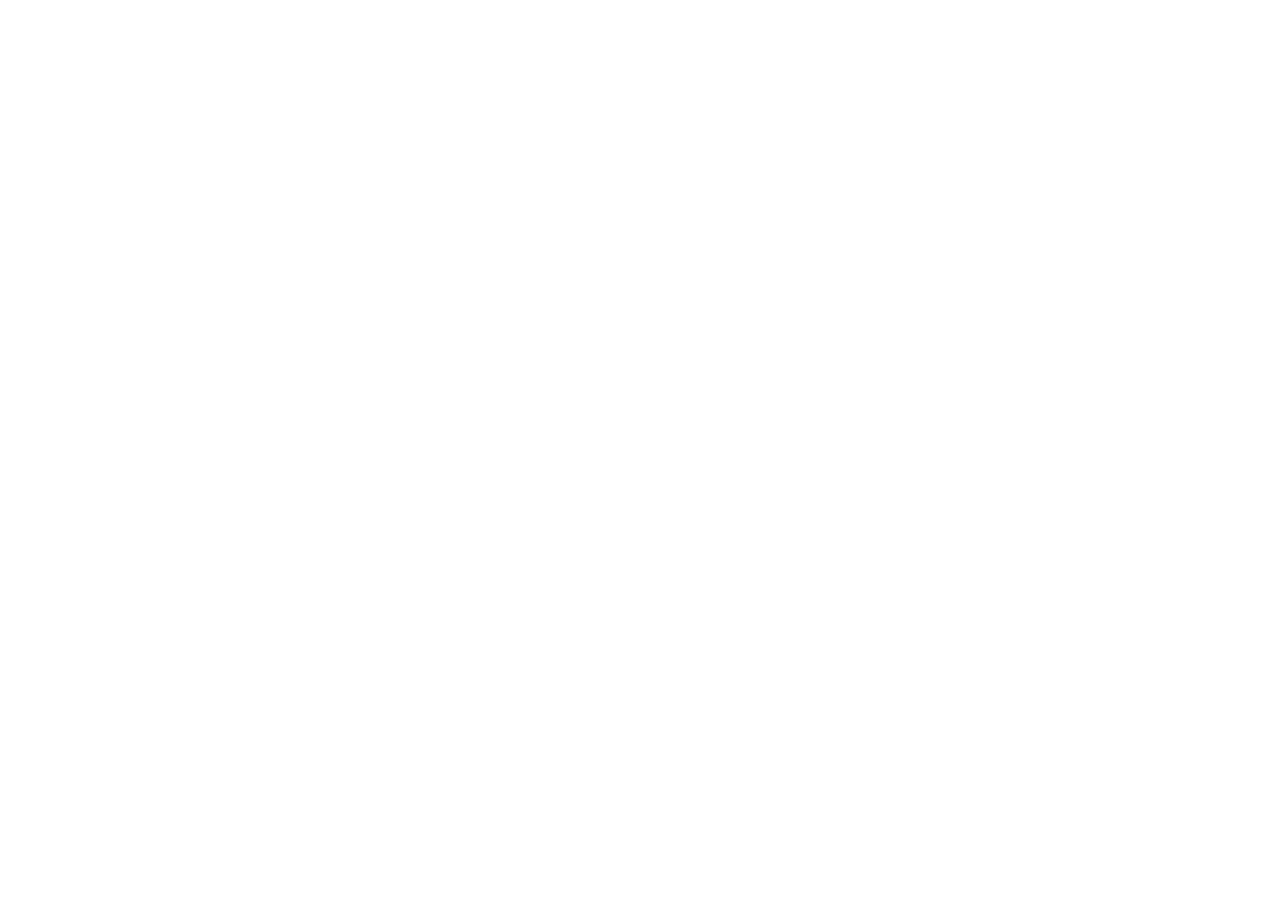
==== google_wms/index.html @ d5d096a1 "fix to adding wmslayers, now just use the GWMS.Layer need to incorporate with wmscontrol." ====
<!DOCTYPE html PUBLIC "-//W3C//DTD XHTML 1.0 Strict//EN"
  "http://www.w3.org/TR/xhtml1/DTD/xhtml1-strict.dtd">
<html xmlns="http://www.w3.org/1999/xhtml">
  <head>
    <meta http-equiv="content-type" content="text/html; charset=utf-8"/>
    <title>Google Maps WMSLayer</title>
    <script type="text/javascript"> alert = function(){};</script>
    <script
    src="http://maps.google.com/maps?file=api&amp;v=2&amp;key=ABQIAAAAyTERmRqYwOf1Ee4AOegF9xRetjBGwIc4P8WeP1_N5D3zVtRAghTq2bWtMtKxZqoMqxbAgmbuen4Nmw"
      type="text/javascript"></script>
<!--
    <script src="http://maps.google.com/maps?file=api&amp;v=2&amp;key=ABQIAAAAyTERmRqYwOf1Ee4AOegF9xSdKEdXMaiUNGBdECLKZUBd9VRTpBSPm45qgbjWklL85wavs00czt952w"
      type="text/javascript"></script>
-->
    <script type="text/javascript" src="google-wms.js"></script>
    <script type="text/javascript">

    //<![CDATA[
    var map;
    var mt;
    var urban_areas;
    function load() {
        map = new GMap2(document.getElementById("map"));

        urban_areas = new GWMS.Layer("/SOD/sod.wms?", {LAYERS:'urban_area'}, "Urban Areas");
        urban_areas.opacity = 0.8;
        
        var layer = [G_NORMAL_MAP.getTileLayers()[0]]; //, G_HYBRID_MAP.getTileLayers()[1]];
        mt = new GMapType(layer, G_NORMAL_MAP.getProjection(), 'test');
        
        map.addControl(new GLargeMapControl());
        map.addControl(new GMapTypeControl());

        map.setCenter(new GLatLng(37.35655, -120.797144), 10);
        map.insertWMSLayer(urban_areas,1);
        /*
        mt.getTileLayers().push(urban_areas);
        var c = map.getCurrentMapType()
        map.setMapType(G_NORMAL_MAP);
        map.setMapType(c);
        */
    }


GMap2.prototype.insertWMSLayer = function(wmslayer, idx){
    var mt;
    for(var i=0;mt=this.getMapTypes()[i]; ++i){
        var tl = mt.getTileLayers();
        if(idx > tl.length){ mt.getTileLayers().push(wmslayer);continue; }
        mt.getTileLayers().splice(idx, 0, wmslayer);
    }
    this.redraw();
};

GMap2.EMPTY_NORMAL_MAP = new GMapType([G_NORMAL_MAP.getTileLayers()[0]],G_NORMAL_MAP.getProjection(),'');
GMap2.EMPTY_SATELLITE_MAP = new GMapType([G_HYBRID_MAP.getTileLayers()[0]],G_NORMAL_MAP.getProjection(),'');

GMap2.prototype.removeWMSLayer = function(wmslayer){
    var mt;
    for(var i=0;mt=this.getMapTypes()[i]; ++i){
        var tls = mt.getTileLayers(); var tl;
        for(var j=0;tl = tls[j]; ++j){
            if(wmslayer==tl){
                tls.splice(j,1);
            }
        }
    }
    this.redraw();
}
GMap2.prototype.redraw = function(){
    /* trick it into forcing a redraw without loading images unnecessarily */
    var c = this.getCurrentMapType();
    var cmt = new GMapType([c.getTileLayers()[0]],G_NORMAL_MAP.getProjection(),'');
    this.setMapType(cmt);
    return this.setMapType(c);
};
    //]]>
    </script>
  </head>
  <body onload="load()" onunload="GUnload()">
    <div id="map" style="width: 600px; height: 500px"></div>
  </body>
</html>
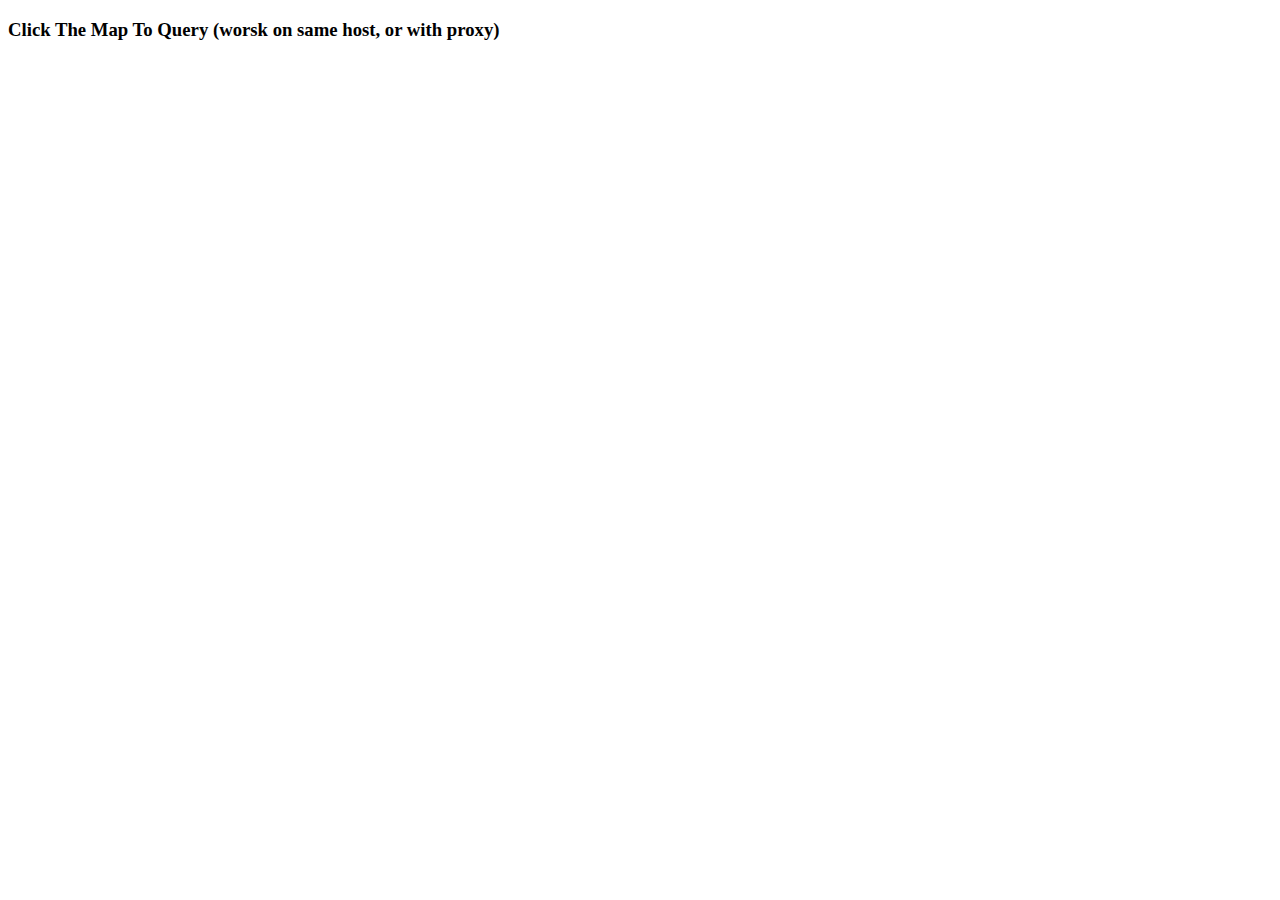
==== commit 12ef7928: "fix getFeatureInfo" ====
--- a/google_wms/index.html
+++ b/google_wms/index.html
@@ -4,80 +4,48 @@
   <head>
     <meta http-equiv="content-type" content="text/html; charset=utf-8"/>
     <title>Google Maps WMSLayer</title>
+     <link href="http://bpgeo.googlecode.com/svn/trunk/google_wms/legend.css" type="text/css" rel="stylesheet" />
     <script type="text/javascript"> alert = function(){};</script>
-    <script
-    src="http://maps.google.com/maps?file=api&amp;v=2&amp;key=ABQIAAAAyTERmRqYwOf1Ee4AOegF9xRetjBGwIc4P8WeP1_N5D3zVtRAghTq2bWtMtKxZqoMqxbAgmbuen4Nmw"
+    <script src="http://maps.google.com/maps?file=api&amp;v=2&amp;key=ABQIAAAAyTERmRqYwOf1Ee4AOegF9xRetjBGwIc4P8WeP1_N5D3zVtRAghTq2bWtMtKxZqoMqxbAgmbuen4Nmw"
       type="text/javascript"></script>
-<!--
     <script src="http://maps.google.com/maps?file=api&amp;v=2&amp;key=ABQIAAAAyTERmRqYwOf1Ee4AOegF9xSdKEdXMaiUNGBdECLKZUBd9VRTpBSPm45qgbjWklL85wavs00czt952w"
       type="text/javascript"></script>
--->
+    <script src="http://maps.google.com/maps?file=api&amp;v=2&amp;key=ABQIAAAAyTERmRqYwOf1Ee4AOegF9xRyjc-JUyMkOgIP3Bd23FHRx1Wr4xQ-oR1OnxExEdglcGofenjIWr493g"
+      type="text/javascript"></script>
     <script type="text/javascript" src="google-wms.js"></script>
     <script type="text/javascript">
 
     //<![CDATA[
     var map;
     var mt;
-    var urban_areas;
+    var fires;
     function load() {
-        map = new GMap2(document.getElementById("map"));
+        map = new GMap2(document.getElementById("map"),  { draggableCursor: 'pointer' } );
 
-        urban_areas = new GWMS.Layer("/SOD/sod.wms?", {LAYERS:'urban_area'}, "Urban Areas");
-        urban_areas.opacity = 0.8;
-        
-        var layer = [G_NORMAL_MAP.getTileLayers()[0]]; //, G_HYBRID_MAP.getTileLayers()[1]];
-        mt = new GMapType(layer, G_NORMAL_MAP.getProjection(), 'test');
+        fires = new GWMS.Layer("http://169.229.201.200/cgi-bin/mapserv?map=/opt/web/fire/wms_frap.map&", {LAYERS:'FRAP,COUNTIES'}, "CA Fire Risk");
+        fires.opacity = 0.8;
         
         map.addControl(new GLargeMapControl());
         map.addControl(new GMapTypeControl());
 
         map.setCenter(new GLatLng(37.35655, -120.797144), 10);
-        map.insertWMSLayer(urban_areas,1);
-        /*
-        mt.getTileLayers().push(urban_areas);
-        var c = map.getCurrentMapType()
-        map.setMapType(G_NORMAL_MAP);
-        map.setMapType(c);
-        */
+        var wmscontrol = new WMSControl();
+        map.addControl(wmscontrol);
+        wmscontrol.addWMSLayer(fires,1);
+
+
+        /* QUERY WITH getFeatureInfo(point, fires) */
+        GEvent.addListener(map,"click", function(overlay,point) {     
+            map.getFeatureInfo(point, fires);
+        });
     }
 
 
-GMap2.prototype.insertWMSLayer = function(wmslayer, idx){
-    var mt;
-    for(var i=0;mt=this.getMapTypes()[i]; ++i){
-        var tl = mt.getTileLayers();
-        if(idx > tl.length){ mt.getTileLayers().push(wmslayer);continue; }
-        mt.getTileLayers().splice(idx, 0, wmslayer);
-    }
-    this.redraw();
-};
-
-GMap2.EMPTY_NORMAL_MAP = new GMapType([G_NORMAL_MAP.getTileLayers()[0]],G_NORMAL_MAP.getProjection(),'');
-GMap2.EMPTY_SATELLITE_MAP = new GMapType([G_HYBRID_MAP.getTileLayers()[0]],G_NORMAL_MAP.getProjection(),'');
-
-GMap2.prototype.removeWMSLayer = function(wmslayer){
-    var mt;
-    for(var i=0;mt=this.getMapTypes()[i]; ++i){
-        var tls = mt.getTileLayers(); var tl;
-        for(var j=0;tl = tls[j]; ++j){
-            if(wmslayer==tl){
-                tls.splice(j,1);
-            }
-        }
-    }
-    this.redraw();
-}
-GMap2.prototype.redraw = function(){
-    /* trick it into forcing a redraw without loading images unnecessarily */
-    var c = this.getCurrentMapType();
-    var cmt = new GMapType([c.getTileLayers()[0]],G_NORMAL_MAP.getProjection(),'');
-    this.setMapType(cmt);
-    return this.setMapType(c);
-};
     //]]>
     </script>
   </head>
   <body onload="load()" onunload="GUnload()">
+    <h3>Click The Map To Query (worsk on same host, or with proxy)</h3>
     <div id="map" style="width: 600px; height: 500px"></div>
   </body>
 </html>
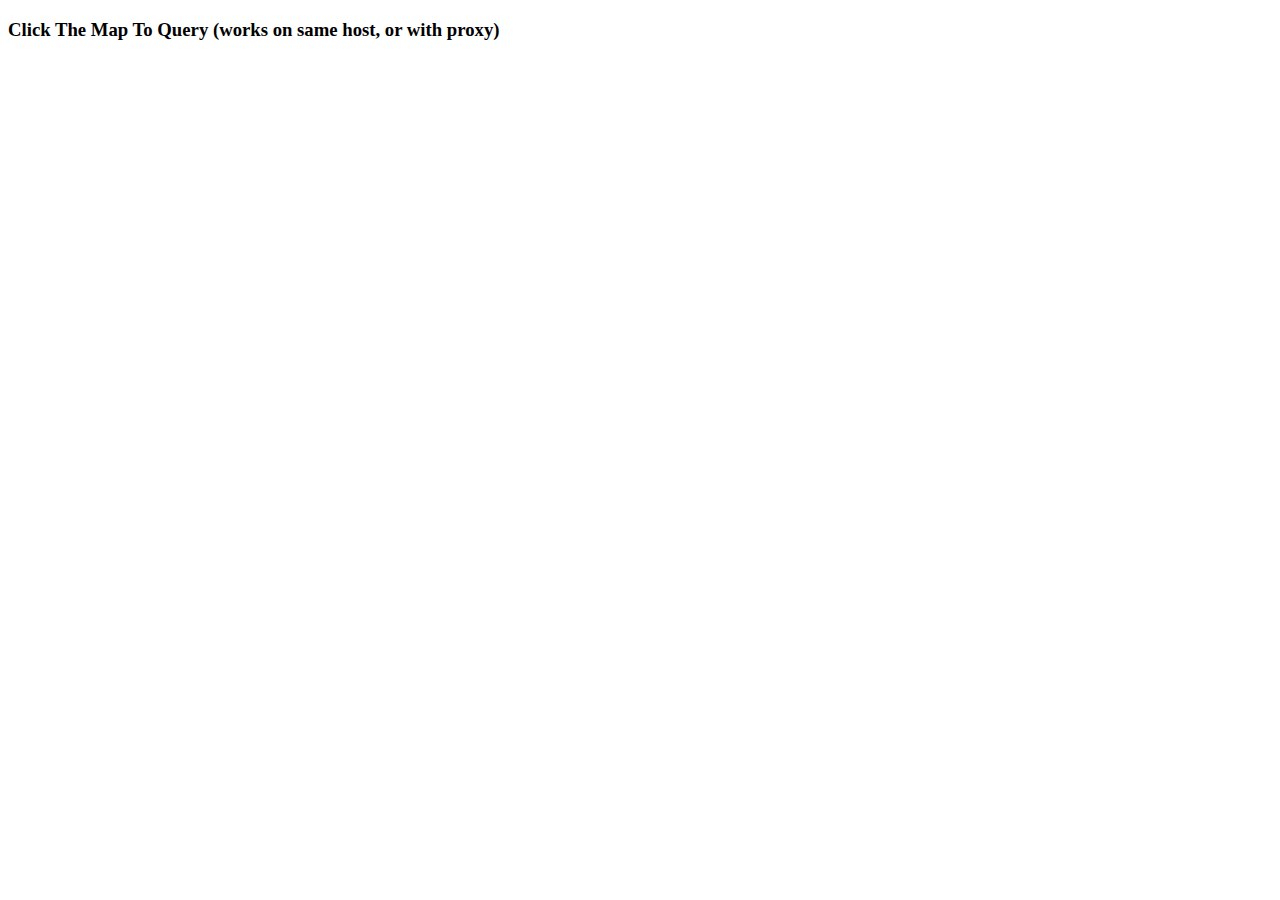
==== commit 78c5cb54: "fix spelliing. image format" ====
--- a/google_wms/index.html
+++ b/google_wms/index.html
@@ -45,7 +45,7 @@
     </script>
   </head>
   <body onload="load()" onunload="GUnload()">
-    <h3>Click The Map To Query (worsk on same host, or with proxy)</h3>
+    <h3>Click The Map To Query (works on same host, or with proxy)</h3>
     <div id="map" style="width: 600px; height: 500px"></div>
   </body>
 </html>
